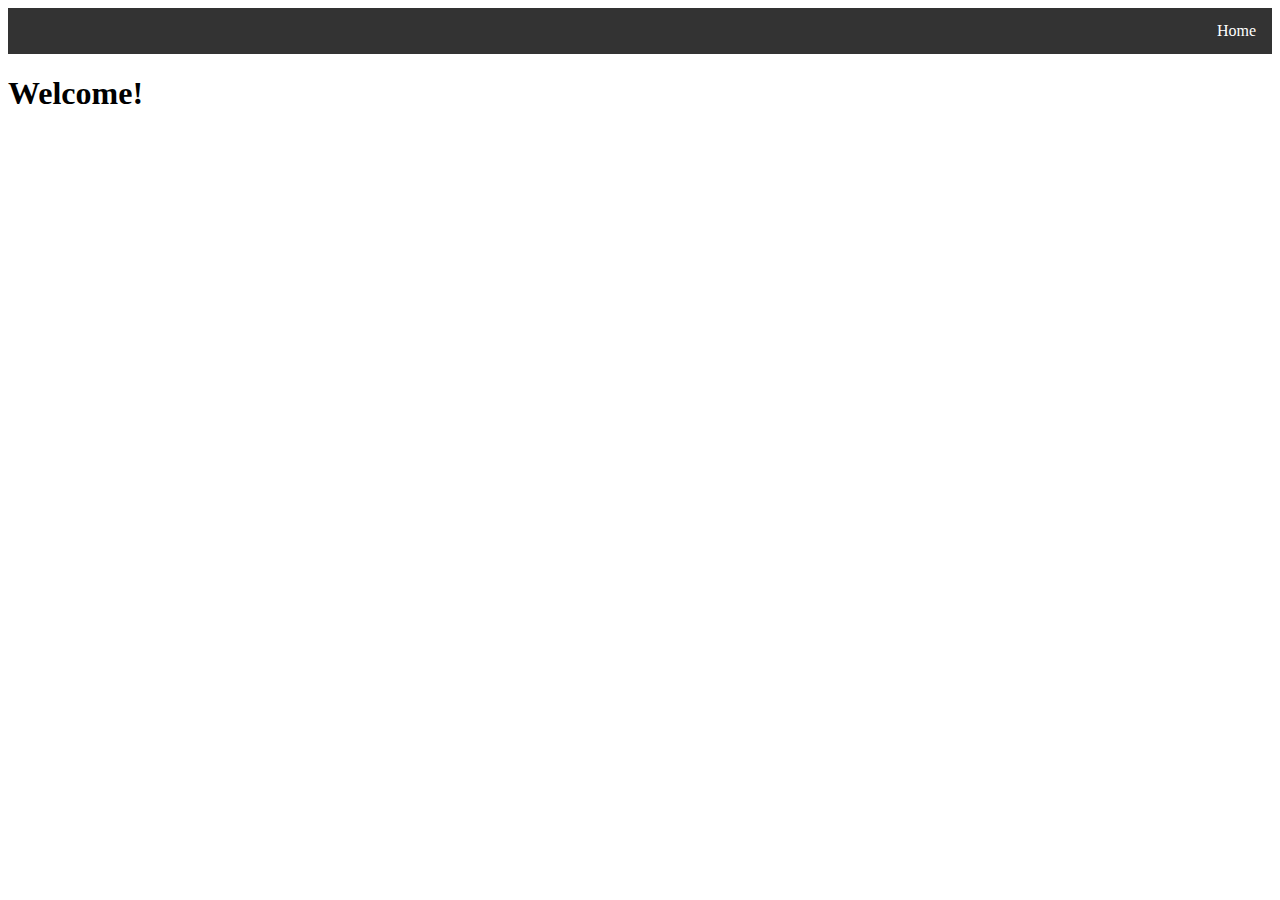
==== index.html @ d9655a73 "just a quick test" ====
<!DOCTYPE html>
<link rel="stylesheet" href="style.css">
<html>
    <head>
        <title>Dario's website</title>
    </head>
    <body>
        <ul>
            <li style="float:right"><a href="index.html">Home</a></li>
        </ul>
        <h1>Welcome!</h1>
    </body>
</html>
---- style.css ----
.text{
    color: dodgerblue;
}
body {
    background-image: url("bg.png");
}
ul {
    list-style-type: none;
    margin: 0;
    padding: 0;
    overflow: hidden;
    background-color: #333;
  }
  
  li {
    float: left;
  }
  
  li a {
    display: block;
    color: white;
    text-align: center;
    padding: 14px 16px;
    text-decoration: none;
  }
  
  li a:hover {
    background-color: #111;
  }
  .active {
      background-color: lightslategray;
  }
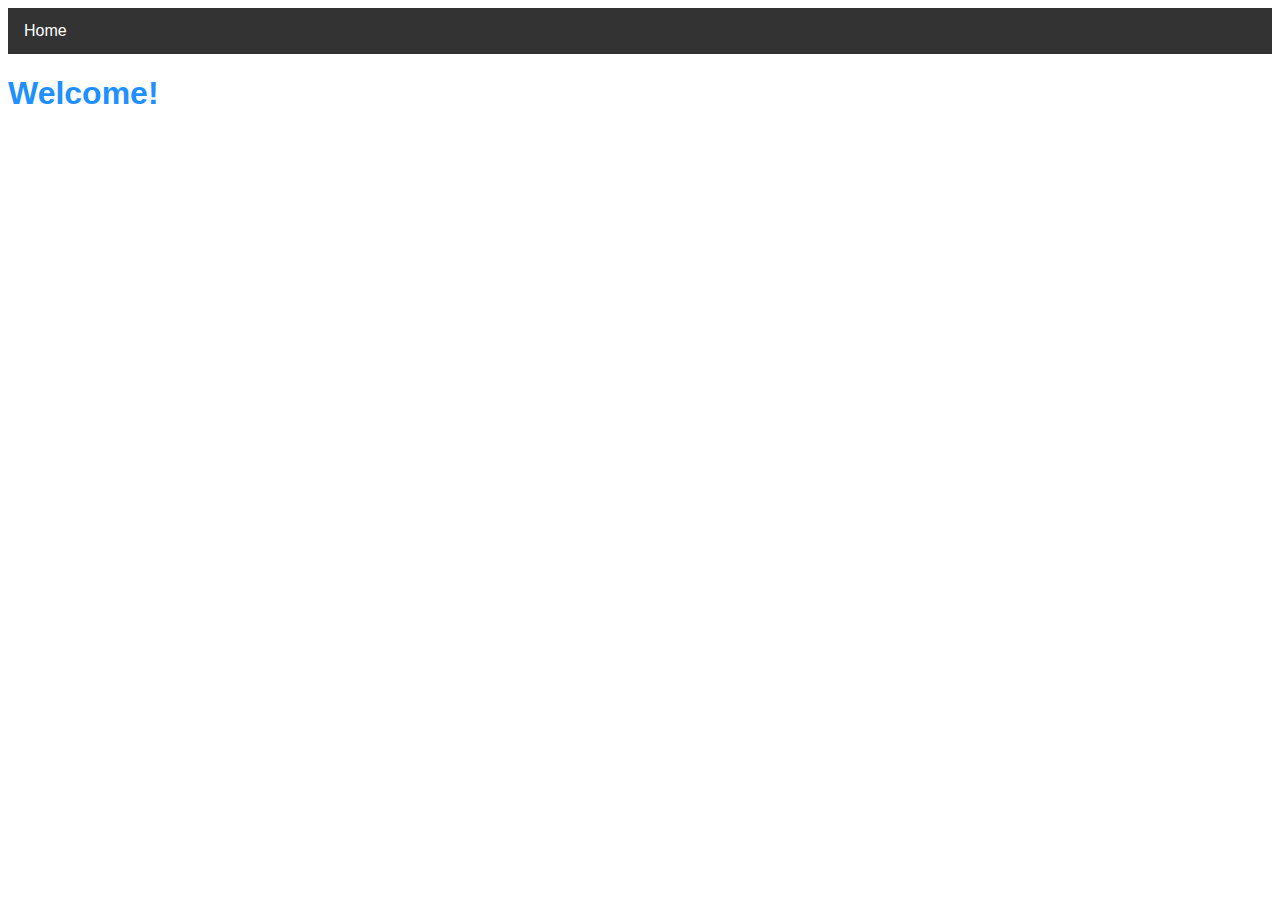
==== commit 75f4bb06: "e" ====
--- a/index.html
+++ b/index.html
@@ -6,7 +6,7 @@
     </head>
     <body>
         <ul>
-            <li style="float:right"><a href="index.html">Home</a></li>
+            <li style="float:left"><a href="index.html">Home</a></li>
         </ul>
         <h1>Welcome!</h1>
     </body>
--- a/style.css
+++ b/style.css
@@ -1,5 +1,6 @@
-.text{
+h1 {
     color: dodgerblue;
+    font-family:'Segoe UI', Tahoma, Verdana, sans-serif
 }
 body {
     background-image: url("bg.png");
@@ -10,6 +11,7 @@
     padding: 0;
     overflow: hidden;
     background-color: #333;
+    font-family:'Segoe UI', Tahoma, Verdana, sans-serif
   }
   
   li {
@@ -22,11 +24,14 @@
     text-align: center;
     padding: 14px 16px;
     text-decoration: none;
+    font-family:'Segoe UI', Tahoma, Verdana, sans-serif
   }
   
   li a:hover {
     background-color: #111;
+    font-family:'Segoe UI', Tahoma, Verdana, sans-serif
   }
   .active {
       background-color: lightslategray;
+      font-family:'Segoe UI', Tahoma, Verdana, sans-serif
   }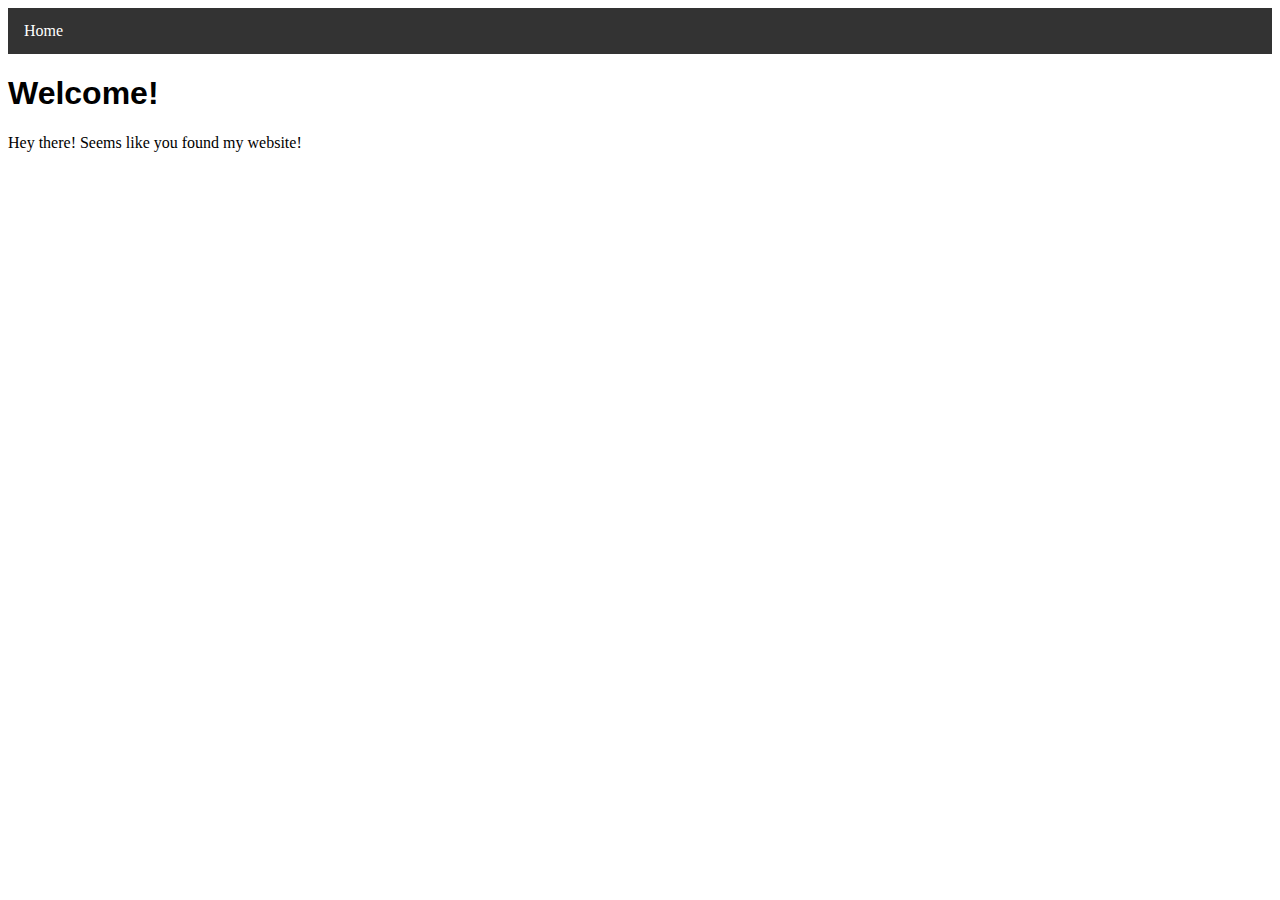
==== commit f27a0647: "Add some minor changes" ====
--- a/index.html
+++ b/index.html
@@ -9,5 +9,6 @@
             <li style="float:left"><a href="index.html">Home</a></li>
         </ul>
         <h1>Welcome!</h1>
+        <p>Hey there! Seems like you found my website!</p>
     </body>
 </html>--- a/style.css
+++ b/style.css
@@ -1,6 +1,10 @@
 h1 {
-    color: dodgerblue;
+    color: black;
     font-family:'Segoe UI', Tahoma, Verdana, sans-serif
+}
+h1 {
+  color: black;
+  font-family:'Segoe UI', Tahoma, Verdana, sans-serif
 }
 body {
     background-image: url("bg.png");
@@ -11,7 +15,7 @@
     padding: 0;
     overflow: hidden;
     background-color: #333;
-    font-family:'Segoe UI', Tahoma, Verdana, sans-serif
+    font-family:'Segoe UI'
   }
   
   li {
@@ -24,14 +28,14 @@
     text-align: center;
     padding: 14px 16px;
     text-decoration: none;
-    font-family:'Segoe UI', Tahoma, Verdana, sans-serif
+    font-family:'Segoe UI'
   }
   
   li a:hover {
     background-color: #111;
-    font-family:'Segoe UI', Tahoma, Verdana, sans-serif
+    
   }
   .active {
       background-color: lightslategray;
-      font-family:'Segoe UI', Tahoma, Verdana, sans-serif
+      font-family:'Segoe UI'
   }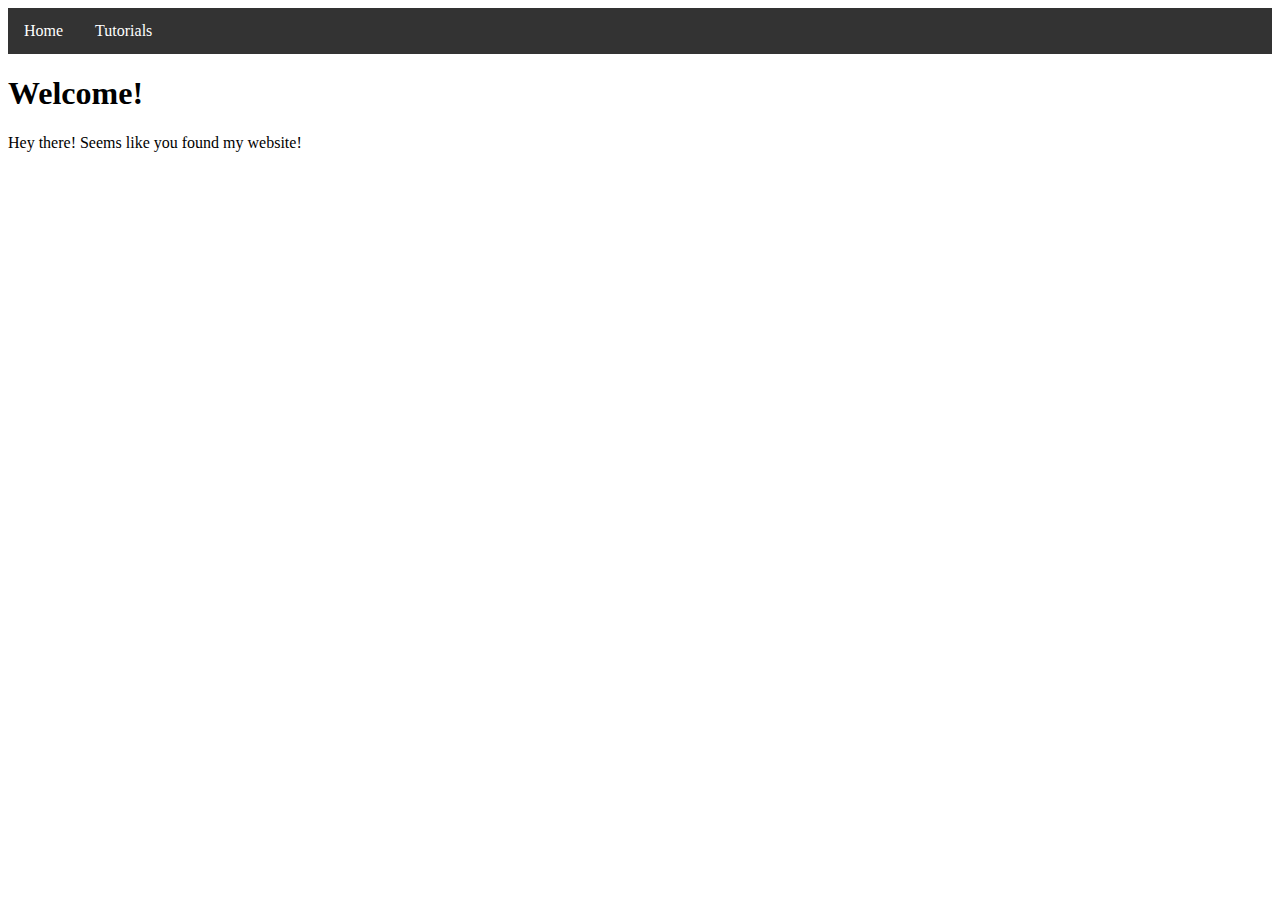
==== commit 511f1269: "Update index.html" ====
--- a/index.html
+++ b/index.html
@@ -6,7 +6,8 @@
     </head>
     <body>
         <ul>
-            <li style="float:left"><a href="index.html">Home</a></li>
+            <li style="float:left"><a href="https://dariobagi.github.io">Home</a></li>
+            <li style="float:left"><a href="https://dariobagi.github.io/tutorials">Tutorials</a></li>
         </ul>
         <h1>Welcome!</h1>
         <p>Hey there! Seems like you found my website!</p>
--- a/style.css
+++ b/style.css
@@ -1,10 +1,10 @@
 h1 {
     color: black;
-    font-family:'Segoe UI', Tahoma, Verdana, sans-serif
+    font-family:'Segoe UI'
 }
-h1 {
+p {
   color: black;
-  font-family:'Segoe UI', Tahoma, Verdana, sans-serif
+  font-family:'Segoe UI'
 }
 body {
     background-image: url("bg.png");
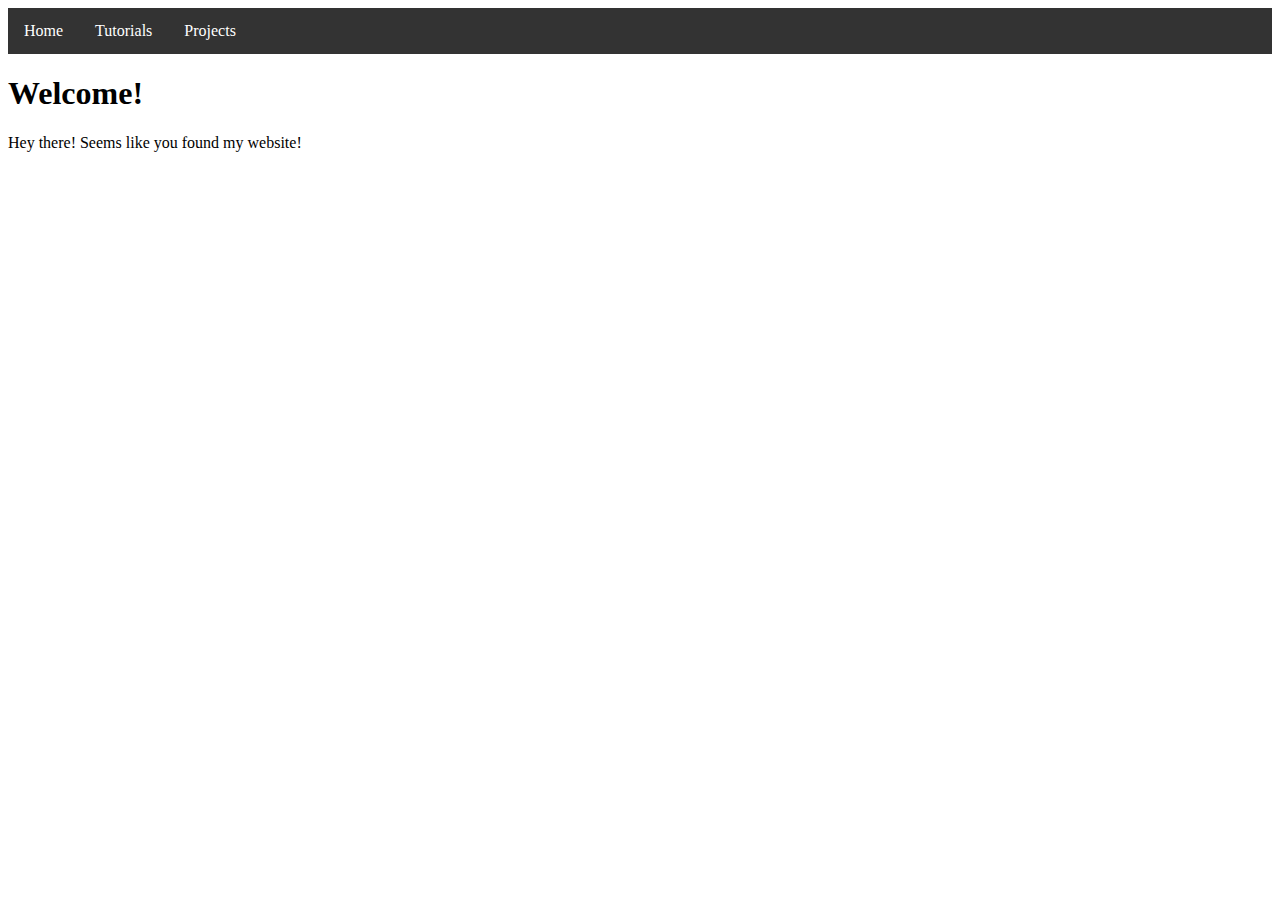
==== commit 98032529: "Update index.html's to feature the projects page." ====
--- a/index.html
+++ b/index.html
@@ -8,6 +8,7 @@
         <ul>
             <li style="float:left"><a href="https://dariobagi.github.io">Home</a></li>
             <li style="float:left"><a href="https://dariobagi.github.io/tutorials">Tutorials</a></li>
+            <li style="float:left"><a href="https://dariobagi.github.io/projects">Projects</a></li>
         </ul>
         <h1>Welcome!</h1>
         <p>Hey there! Seems like you found my website!</p>
--- a/style.css
+++ b/style.css
@@ -1,10 +1,10 @@
 h1 {
     color: black;
-    font-family:'Segoe UI'
+    font-family:'Source Code Pro'
 }
 p {
   color: black;
-  font-family:'Segoe UI'
+  font-family:'Source Code Pro'
 }
 body {
     background-image: url("bg.png");
@@ -15,7 +15,7 @@
     padding: 0;
     overflow: hidden;
     background-color: #333;
-    font-family:'Segoe UI'
+    font-family:'Source Code Pro'
   }
   
   li {
@@ -28,7 +28,7 @@
     text-align: center;
     padding: 14px 16px;
     text-decoration: none;
-    font-family:'Segoe UI'
+    font-family:'Source Code Pro'
   }
   
   li a:hover {
@@ -37,5 +37,5 @@
   }
   .active {
       background-color: lightslategray;
-      font-family:'Segoe UI'
+      font-family:'Source Code Pro'
   }